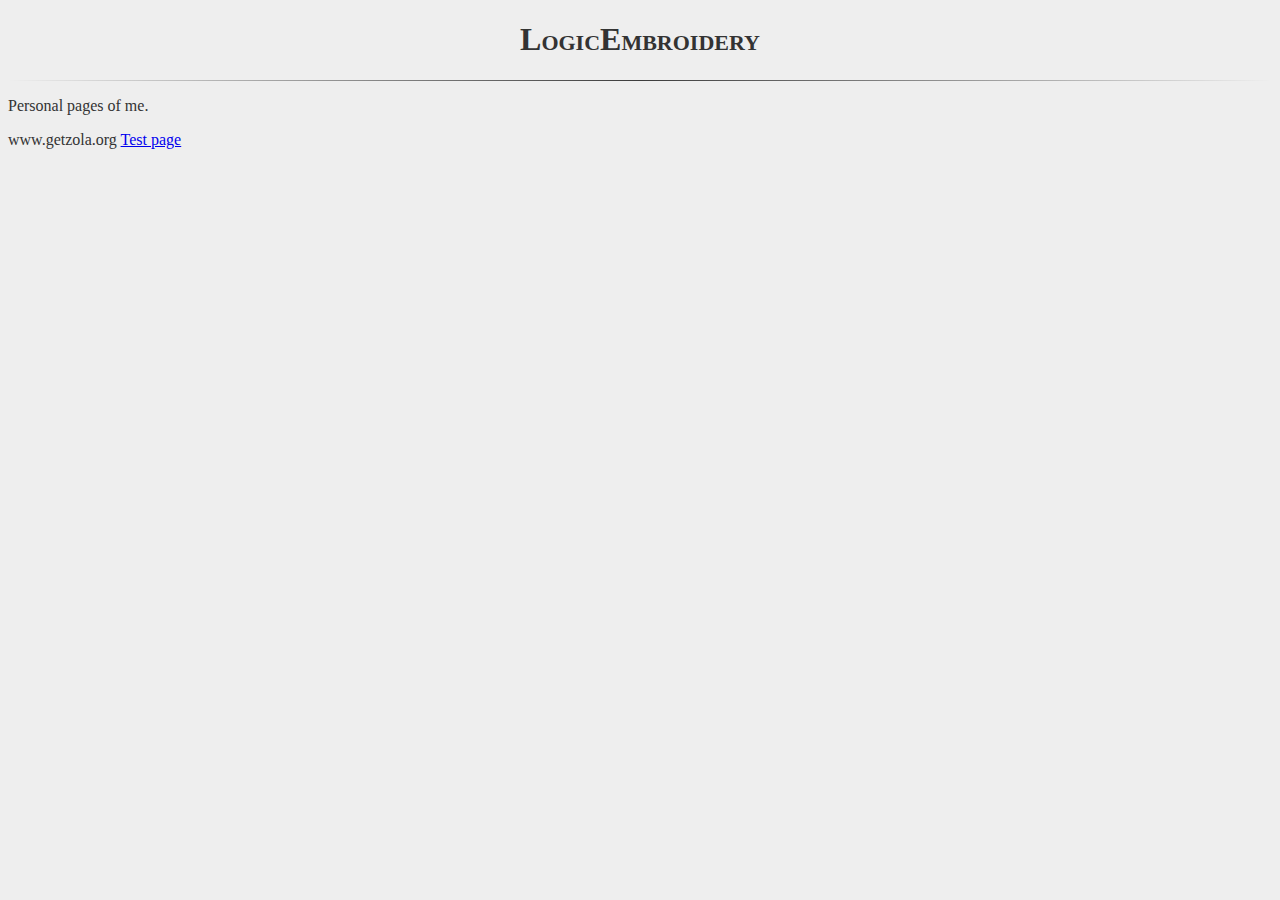
==== templates/index.html @ c4137d72 "Zola" ====
<!DOCTYPE html>
<html>

  <head>
    <title>LogicEmbroidery</title>
    <meta charset="UTF-8">
    <meta name="viewport" content="width=device-width, initial-scale=1.0"> 
    <link rel="stylesheet" href="/style.css">
  </head>
  
  <body>
    <h1>LogicEmbroidery</h1>

    <hr>

    <p>Personal pages of me.</p>

    www.getzola.org

    <a href="content/test">Test page</a> 

  </body>

</html>
---- style.css ----
hr {
    border: 0;
    height: 1px;

    background-image: linear-gradient(to right,
        rgba(0, 0, 0, 0),
        rgba(0, 0, 0, 0.75),
        rgba(0, 0, 0, 0)
    );
}

h1 {
    text-align: center;
    font-variant: small-caps;
}

body {
    color: #333;
    background-color: #eee;
}
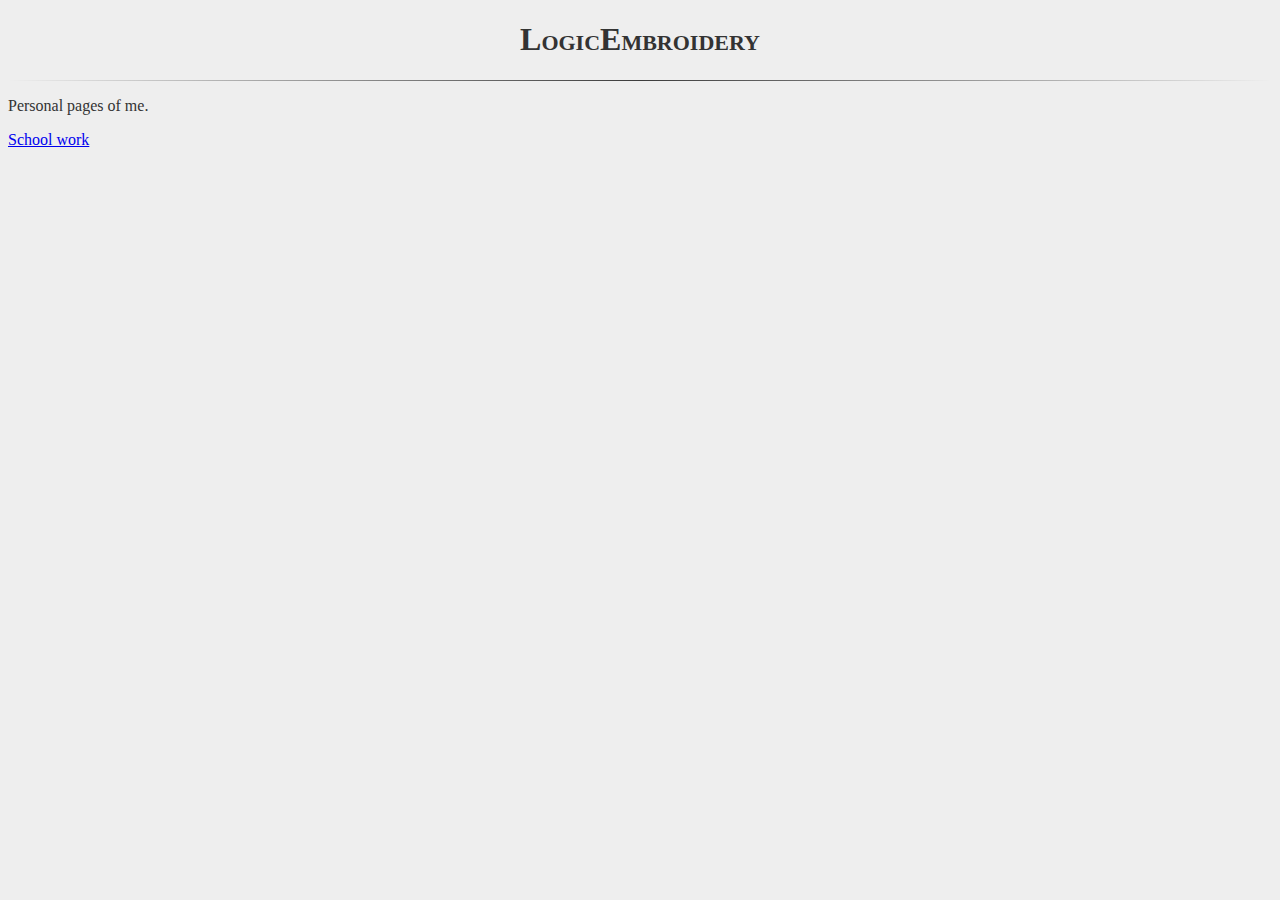
==== commit 483b029c: "Added bachelor thesis" ====
--- a/templates/index.html
+++ b/templates/index.html
@@ -13,11 +13,17 @@
 
     <hr>
 
-    <p>Personal pages of me.</p>
+    <div class="main_article">
+      <p>Personal pages of me.</p>
 
-    www.getzola.org
-
-    <a href="content/test">Test page</a> 
+      <a href="school">School work</a>
+  
+      <br>
+  
+      <br>
+  
+      <!--<a href="test">Test page</a>-->
+    </div>
 
   </body>
 
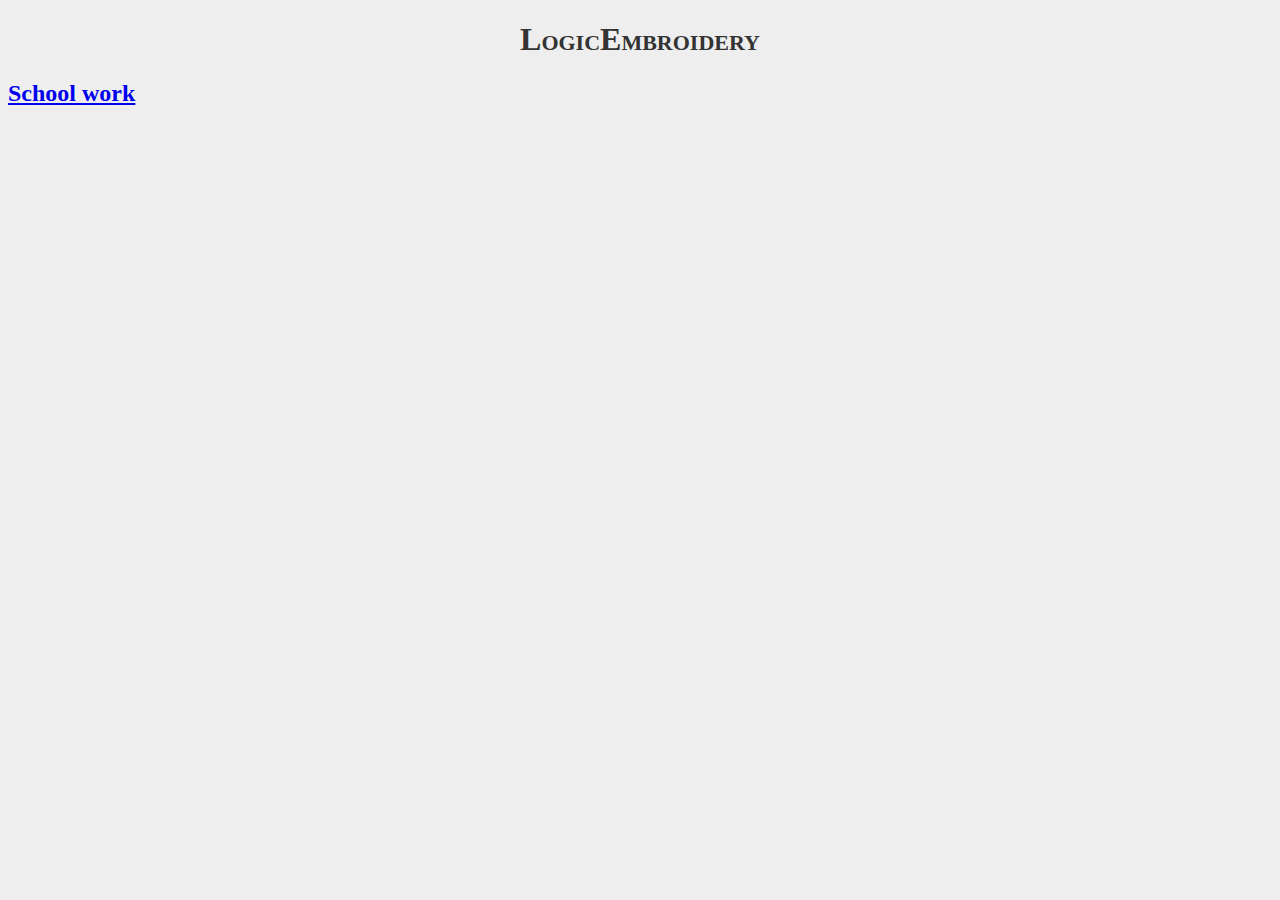
==== commit e1735e6a: "Reorganization" ====
--- a/templates/index.html
+++ b/templates/index.html
@@ -11,18 +11,8 @@
   <body>
     <h1>LogicEmbroidery</h1>
 
-    <hr>
-
     <div class="main_article">
-      <p>Personal pages of me.</p>
-
-      <a href="school">School work</a>
-  
-      <br>
-  
-      <br>
-  
-      <!--<a href="test">Test page</a>-->
+      <a href="school"><h2>School work</h2></a>
     </div>
 
   </body>
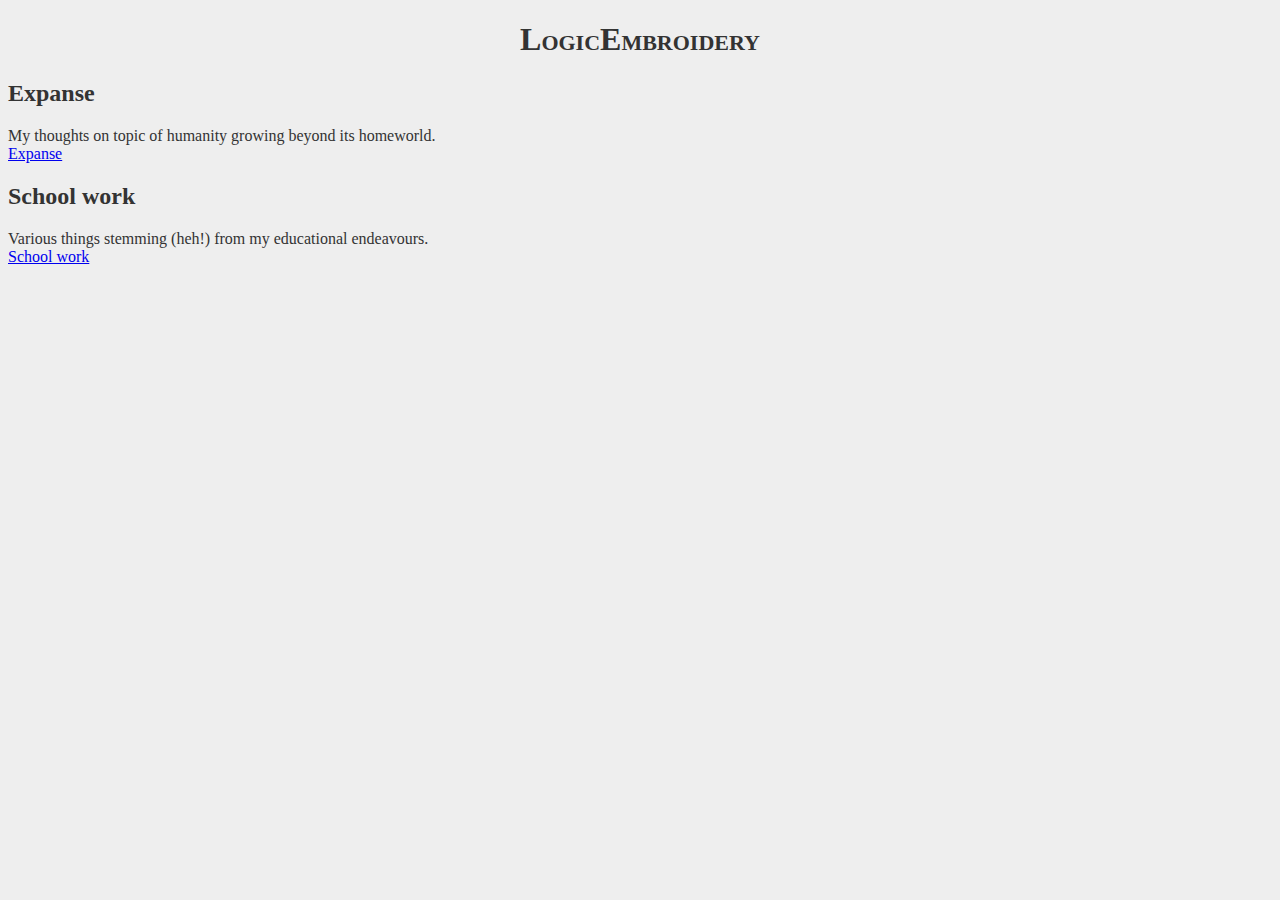
==== commit b576e2c5: "Orbital primer" ====
--- a/templates/index.html
+++ b/templates/index.html
@@ -12,7 +12,27 @@
     <h1>LogicEmbroidery</h1>
 
     <div class="main_article">
-      <a href="school"><h2>School work</h2></a>
+
+      <h2>Expanse</h2>
+
+      My thoughts on topic of humanity growing beyond its homeworld.
+
+      <br>
+
+      <a href="expanse" class="section_link">Expanse</a>
+
+
+
+      <h2>School work</h2>
+
+      Various things stemming (heh!) from my educational endeavours.
+
+      <br>
+
+      <a href="school">School work</a>
+
+
+      
     </div>
 
   </body>
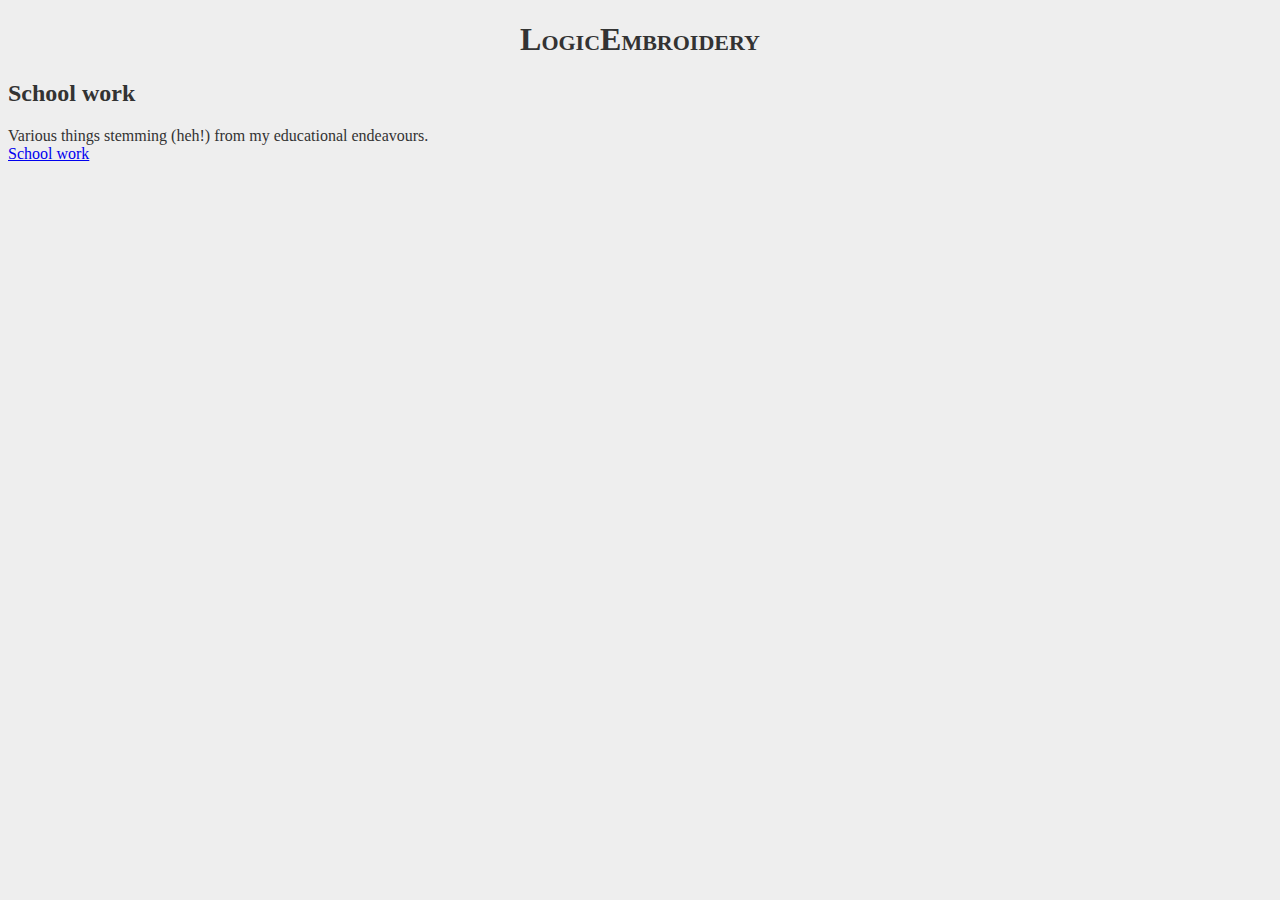
==== commit c5d348d9: "Gallery test" ====
--- a/templates/index.html
+++ b/templates/index.html
@@ -12,7 +12,8 @@
     <h1>LogicEmbroidery</h1>
 
     <div class="main_article">
-
+      
+      <!--
       <h2>Expanse</h2>
 
       My thoughts on topic of humanity growing beyond its homeworld.
@@ -20,7 +21,7 @@
       <br>
 
       <a href="expanse" class="section_link">Expanse</a>
-
+      -->
 
 
       <h2>School work</h2>
@@ -31,7 +32,11 @@
 
       <a href="school">School work</a>
 
+      <!--
+      <h2>MilSim</h2>
 
+      <a href="milsim">MilSim</a>
+      -->
       
     </div>
 
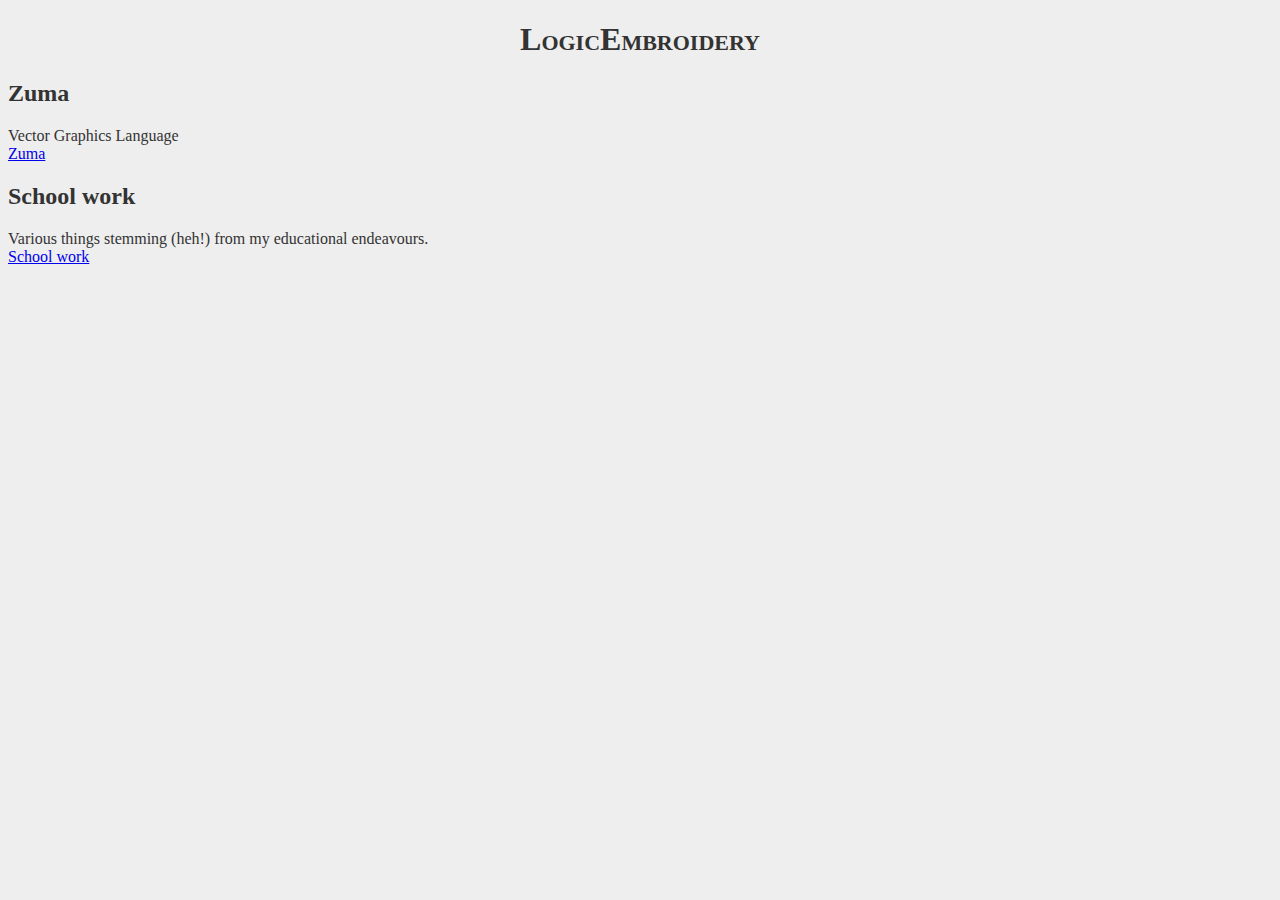
==== commit 1fcad994: "Added section dedicated to Zuma" ====
--- a/templates/index.html
+++ b/templates/index.html
@@ -13,15 +13,13 @@
 
     <div class="main_article">
       
-      <!--
-      <h2>Expanse</h2>
+      <h2>Zuma</h2>
 
-      My thoughts on topic of humanity growing beyond its homeworld.
+      Vector Graphics Language
 
       <br>
 
-      <a href="expanse" class="section_link">Expanse</a>
-      -->
+      <a href="zuma" class="section_link">Zuma</a>
 
 
       <h2>School work</h2>
@@ -33,11 +31,15 @@
       <a href="school">School work</a>
 
       <!--
-      <h2>MilSim</h2>
+      <h2>Expanse</h2>
 
-      <a href="milsim">MilSim</a>
+      My thoughts on topic of humanity growing beyond its homeworld.
+
+      <br>
+
+      <a href="expanse" class="section_link">Expanse</a>
       -->
-      
+
     </div>
 
   </body>
